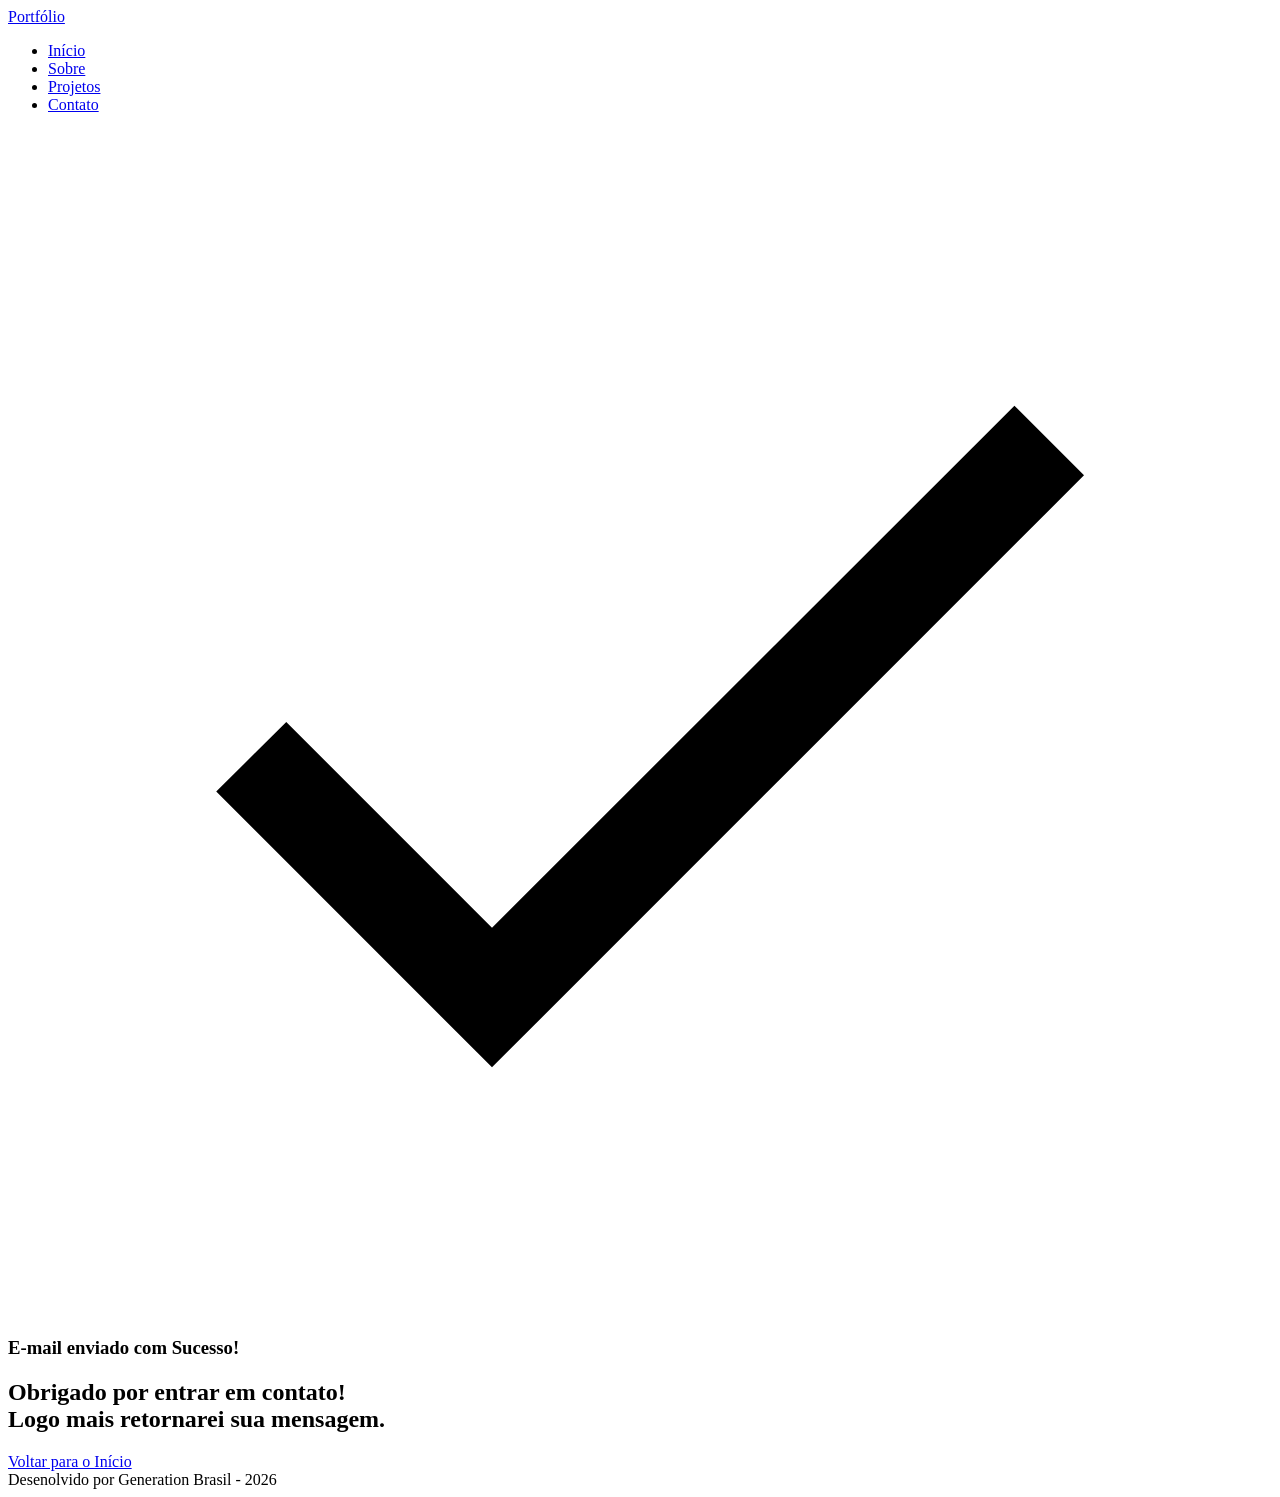
==== success.html @ a9d43a1a "Exercícios de implementação do HTML no portifólio" ====
<!DOCTYPE html>
<html lang="pt-br">

<head>

    <meta charset="UTF-8">

    <meta name="viewport" content="width=device-width, initial-scale=1.0">

    <meta name="author" content="Generation Brasil">
    <meta name="description"
        content="Portfólio da Generation Brasil, desenvolvedor Full Stack especializado em criar experiências digitais incríveis. Conheça meus projetos e entre em contato.">
    <meta name="robots" content="index, follow">

    <link rel="icon" type="image/svg+xml" href="./assets/img/favicon.svg">

    <title>Portfólio Generation Brasil</title>

</head>

<body>

    <!-- Cabeçalho da Página (header) -->
    <header class="menu-container">

        <div class="menu content">

            <a href="index.html" id="titulo">Portfólio</a>
            
            <nav>
                <ul class="menu-list">
                    <li><a href="#hero">Início</a></li>
                    <li><a href="#about">Sobre</a></li>
                    <li><a href="#projects">Projetos</a></li>
                    <li><a href="#contact">Contato</a></li>
                </ul>
            </nav>

        </div>
        
    </header>

    <!-- Seção Principal da Página (main) -->
    <main>

        <!-- Mensagem de Sucesso -->
        <section class="success-container">
            <article class="success-content">

                <figure class="success-icon">
                    <img
                    src="./assets/img/success.svg"
                    alt="Ilustração de sucesso"
                    class="float-animation"
                    >
                </figure>

                <h1>E-mail enviado com Sucesso!</h1>
                <h2>Obrigado por entrar em contato! <br> Logo mais retornarei sua mensagem.</h2>

                <a class="botao" href="index.html">Voltar para o Início</a>

            </article>
         </section>
    </main>

    <!-- Rodapé da Página (footer) -->
    <footer>
        
        Desenolvido por Generation Brasil - 2026

    </footer>

</body>

</html>
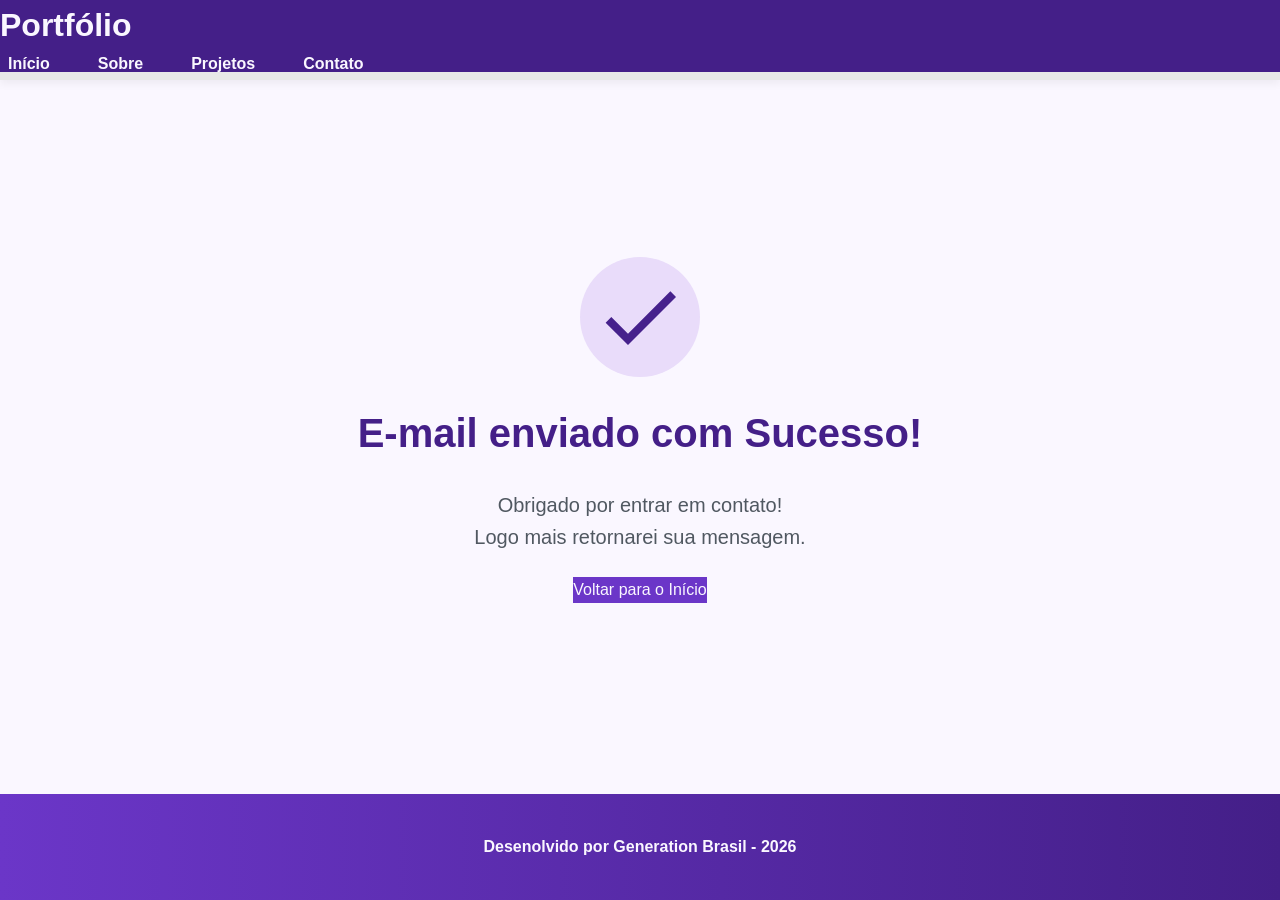
==== commit 0fd403ac: "Eu DETESTO O CSS" ====
--- a/success.html
+++ b/success.html
@@ -2,6 +2,13 @@
 <html lang="pt-br">
 
 <head>
+
+    <!-- Fontes do Google -->
+    <link rel="preconnect" href="https://fonts.googleapis.com">
+    <link rel="preconnect" href="https://fonts.gstatic.com" crossorigin>
+
+    <!-- Fonte do Google - Poppins -->
+    <link href="https://fonts.googleapis.com/css2?family=Poppins&display=swap" rel="stylesheet">
 
     <meta charset="UTF-8">
 
@@ -13,6 +20,9 @@
     <meta name="robots" content="index, follow">
 
     <link rel="icon" type="image/svg+xml" href="./assets/img/favicon.svg">
+
+        <!-- Link para a Folha de Estilo da Página - CSS -->
+    <link rel="stylesheet" href="./assets/css/style.css">
 
     <title>Portfólio Generation Brasil</title>
 
--- a/assets/css/style.css
+++ b/assets/css/style.css
@@ -0,0 +1,1008 @@
+*{
+    margin: 0;
+    padding: 0;
+    box-sizing: border-box;
+    font-family: 'Poppings', sans-serif;
+    font-weight: 400;
+    text-decoration: none;
+    outline: none;
+}
+
+:root{
+    /* Paleta de Cores - Purple*/
+    --purple-50: #f4eaff;
+    --purple-100: #e9dcfa;
+    --purple-200: #cdb3f0;
+    --purple-300: #b186e5;
+    --purple-400: #9460db;
+    --purple-500: #6b36c8;
+    --purple-600: #5b2ca0;
+    --purple-700: #4c2177;
+    --purple-800: #441f88;
+    --purple-900: #2a0e4d;
+
+    /* Cores Neutras */
+    --gray-200: #e8e8e8;
+    --gray-400: #505861;
+    --black: #171717;
+    --white: #FAF7FF;
+
+    /* Cores de Estado */
+    --error: #e63946;
+
+    /* Sombras */
+    --shadow-sm: 0 0.25rem 0.5rem rgba(0, 0, 0, 0.05);
+    --shadow-md: 0 0.25rem 0.75rem rgba(107, 54, 200, 0.3);
+    --shadow-lg: 0 0.5rem 1.5rem rgba(107, 54, 200, 0.2);
+
+    /* Espacamentos */
+    --spacing-xs: 0.5rem;
+    --spacing-sm: 1rem;
+    --spacing-md: 1.5rem;
+    --spacing-lg: 2rem;
+    --spacing-xl: 3rem;
+    --spacing-2xl: 4rem;
+
+    /* Tamanhos de Fonte */
+    --text-sm: 0.75rem;
+    --text-base: 1rem;
+    --text-lg: 1.25rem;
+    --text-xl: 1.5rem;
+    --text-2xl: 2rem;
+    --text-3xl: 2.5rem;
+
+    /* Border Radius */
+    --radius-sm: 0.25rem;
+    --radius-md: 0.5rem;
+    --radius-lg: 1rem;
+    --radius-xl: 2rem;
+    --radius-full: 50%;
+
+    /* Animação Padrão */
+    --transition-default: all 0.3s ease;
+}
+
+html {
+    scroll-behavior: smooth;
+}
+
+body {
+    display:flex;
+    flex-direction: column;
+    min-height: 100vh;
+    background-color: var(--white);
+    line-height: 1.6;
+    color: var(--black);
+}
+
+main{
+    flex:1;
+}
+
+.section-container{
+    max-width: 70rem;
+    margin: 0 auto;
+    padding: var(--spacing-xl) var(--spacing-md);
+    scroll-margin-top: 6rem;
+}
+
+.buttons-container{
+    display: flex;
+    gap: var(--spacing-sm);
+}
+
+.botão,
+.botão-outline{
+    display: inline-block;
+    padding: 0.75rem 2rem;
+    border: 0.15rem solid transparent;
+    border-radius: var(--radius-md);
+    font-size: var(--text-base);
+    font-weight: 600;
+    text-align: center;
+    cursor: pointer;
+    transition: var(--transition-default);
+}
+
+/* Botão preenchido (primário) */
+.botao {
+    border-color: var(--purple-500);
+    background-color: var(--purple-500);
+    color: var(--white);
+}
+
+.botao:hover {
+    border-color: var(--purple-800);
+    background-color: var(--purple-800);
+    box-shadow: var(--shadow-md);
+    transform: translateY(-0.25rem);
+}
+
+/* Botão outline (secundário) */
+.botao-outline {
+    border-color: var(--purple-500);
+    background-color: transparent;
+    color: var(--purple-500);
+}
+
+.botao-outline:hover {
+    border-color: var(--purple-500);
+    background-color: var(--purple-500);
+    color: var(--white);
+    transform: translateY(-0.25rem);
+}
+
+/* Modificador para botões pequenos (usado em projetos) */
+.botao.botao-sm,
+.botao-outline.botao-sm {
+    min-width: 6rem;
+    padding: 0.25rem var(--spacing-sm);
+    border-width: 0.125rem;
+    border-radius: 0.25rem;
+    font-size: var(--text-sm);
+}
+
+header {
+    position: sticky;
+    top: 0;
+    z-index: 1000;
+    width: 100%;
+    height: 5rem;
+    border-bottom: var(--spacing-xs) solid var(--gray-200);
+    background-color: var(--purple-800);
+    box-shadow: var(--shadow-sm);
+}
+
+header a {
+    font-weight: 600;
+    color: var(--white);
+    transition: color 0.3s ease;
+}
+
+header a:hover {
+    color: var(--purple-100);
+}
+
+#titulo {
+    font-size: var(--text-2xl);
+    font-weight: 700;
+}
+
+.menu-content {
+    display: flex;
+    justify-content: space-between;
+    align-items: center;
+    max-width: 70rem;
+    height: 100%;
+    margin: 0 auto;
+    padding: 0 var(--spacing-md);
+}
+
+.menu-list {
+    display: flex;
+    gap: var(--spacing-lg);
+    list-style: none;
+}
+
+.menu-list a {
+    padding: var(--spacing-xs);
+}
+
+.hero-container {
+    display: flex;
+    align-items: center;
+    gap: var(--spacing-2x1);
+    min-height: calc(100vh - 5rem)
+}
+
+.hero-content {
+    display: flex;
+    flex: 1;
+    flex-direction: column;
+    gap: var(--spacing-md);
+}
+
+.hero-content span {
+    font-size: var(--text-xl);
+    font-weight: 700;
+}
+
+.hero-content h1 {
+    font-size: var(--text-3xl);
+    font-weight: 700;
+}
+
+.hero-content p,
+.about-content p,
+.contact-info p {
+    font-size: var(--text-lg);
+    color: var(--gray-400);
+}
+
+.hero-image {
+    display: flex;
+    flex: 1;
+    justify-content: center;
+}
+
+.hero-image img {
+    width: 100%;
+    max-width: 100%;
+    border-radius: var(--radius-xl);
+}
+
+/* Animação flutuante */
+@keyframes float {
+    0%,
+    100% {
+        transform: translateY(0);
+    }
+
+    50% {
+        transform: translateY(-1.25rem);
+    }
+}
+
+.float-animation {
+    animation: float 3s ease-in-out infinite;
+}
+
+.about-container {
+    display: flex;
+    align-items: center;
+    gap: var(--spacing-2xl);
+    margin: var(--spacing-2xl) auto;
+    border-radius: var(--radius-lg);
+    background-color: var(--gray-200);
+}
+
+.about-image {
+    flex: 0 0 17.5rem;
+}
+
+.about-image img {
+    width: 100%;
+    border: 0.35rem solid var(--purple-500);
+    border-radius: var(--radius-full);
+    box-shadow: var(--shadow-lg);
+}
+
+.about-content h2,
+.projects-container h2,
+.contact-info h2 {
+    margin-bottom: var(--spacing-md);
+    font-size: var(--text-3xl);
+    font-weight: 700;
+    color: var(--purple-800);
+}
+
+.about-content p {
+    margin-bottom: var(--spacing-sm);
+    text-align: justify;
+}
+
+.about-buttons-data {
+    display: flex;
+    justify-content: space-between;
+    align-items: center;
+    gap: var(--spacing-lg);
+    margin-top: var(--spacing-lg);
+}
+
+.about-buttons-data .botao {
+    margin-right: auto;
+}
+
+.data-container {
+    display: flex;
+    gap: var(--spacing-lg);
+    margin-top: 0;
+}
+
+.data-item {
+    display: flex;
+    flex-direction: column;
+    align-items: center;
+}
+
+.data-number {
+    font-size: var(--text-xl);
+    font-weight: 700;
+    text-align: center;
+    color: var(--purple-500);
+}
+
+.data-label {
+    font-size: var(--text-base);
+    text-align: center;
+    color: var(--gray-400);
+}
+
+.projects-container {
+    scroll-margin-top: 3rem;
+    margin: var(--spacing-2x1) auto;
+    text-align: center;
+}
+
+.projects-swiper {
+    position: relative;
+    width: 100%;
+    padding: var(--spacing-sm) var(--spacing-x1) var(--spacing-x1);
+    overflow: hidden;
+}
+
+.project-card {
+    display: flex;
+    flex-direction: column;
+    width: 100%;
+    height: 100%;
+    border: 0.15rem solid var(--gray-200);
+    border-radius: var(--radius-lg);
+    background-color: var(--white);
+    box-shadow: var(--shadow-sm);
+    overflow: hidden;
+    transition: var(--transition-default);
+}
+
+.project-card:hover {
+    box-shadow: var(--shadow-lg);
+}
+
+.project-image {
+    display: flex;
+    align-items: center;
+    justify-content: center;
+    width: 100%;
+    height: 10rem;
+    background: linear-gradient(135deg, var(--purple-50) 0%, var(--purple-100) 100%);
+}
+
+.project-image img {
+    width: 75%;
+    height: 75%;
+    max-width: 7rem;
+    max-height: 7rem;
+    object-fit: contain;
+    transition: vtransform 0.3s ease;
+}
+
+.project-content {
+    display: flex;
+    flex: 1;
+    flex-direction: column;
+    padding: var(--spacing-md);
+    text-align: left;
+}
+
+.project-content h3 {
+    margin-bottom: 0.75rem;
+    font-size: var(--text-lg);
+    font-weight: 700;
+}
+
+.project-content p {
+    flex: 1;
+    margin-bottom: var(--spacing-sm);
+    font-size: 0.95rem;
+    color: var(--gray-400);
+}
+
+.project-tags {
+    display: flex;
+    flex-wrap: wrap;
+    gap: var(--spacing-xs);
+}
+
+.tag {
+    padding: 0.375rem 0.75rem;
+    border-radius: var(--radius-sm);
+    background-color: var(--purple-100);
+    font-size: var(--text-sm);
+    font-weight: 600;
+    color: var(--purple-800);
+}
+
+.project-buttons {
+    display: flex;
+    justify-content: center;
+    align-items: center;
+    gap: 0.75rem;
+    margin-top: var(--spacing-sm);
+}
+
+.swiper-wrapper {
+    align-items: stretch;
+}
+
+.swiper-slide {
+    display: flex;
+    height: auto;
+}
+
+ /* Botões de Swiper (navegação) */
+.swiper-button-next,
+.swiper-button-prev {
+    width: 3rem;
+    height: 3rem;
+}
+
+.swiper-button-next::after,
+.swiper-button-prev::after {
+    font-size: var(--text-lg);
+    color: var(--purple-500);
+}
+
+.swiper-button-next:hover::after,
+.swiper-button-prev:hover::after {
+    color: var(--purple-800);
+}
+
+/* Indicadores de paginação */
+.swiper-pagination-bullet {
+    width: 0.75rem;
+    height: 0.75rem;
+    background-color: var(--gray-200);
+    opacity: 1;
+}
+
+.swiper-pagination-bullet-active {
+    width: var(--spacing-lg);
+    border-radius: var(--radius-sm);
+    background-color: var(--purple-500);
+}
+
+.contact-container {
+    display: grid;
+    grid-template-columns: 1fr 1fr;
+    gap: var(--spacing-2xl);
+}
+
+.contact-info h2 {
+    margin-bottom: var(--spacing-md);
+}
+
+.contact-info p {
+    margin-bottom: var(--spacing-lg);
+}
+
+.social-container {
+    display: flex;
+    justify-content: center;
+    gap: var(--spacing-xl);
+}
+
+.social-icon {
+    width: 5rem;
+    height: 5rem;
+    padding: 0.75rem;
+    border-radius: var(--radius-md);
+    transition: var(--transition-default);
+}
+
+.social-icon img {
+    width: 100%;
+    filter: brightness(0) saturate(100%);
+    transition: filter 0.3s ease;
+}
+
+.social-icon:hover img {
+    filter: brightness(0)
+    saturate(100%)
+    invert(42%)
+    sepia(93%)
+    saturate(1352%)
+    hue-rotate(243deg)
+    brightness(79%)
+    contrast(91%);
+}
+
+/* Formulário */
+form {
+    display: flex;
+    flex-direction: column;
+    gap: 0.75rem;
+}
+
+label {
+    font-size: var(--text-base);
+    font-weight: 600;
+}
+
+form input,
+form textarea {
+    width: 100%;
+    padding: 0.5rem var(--spacing-sm);
+    border: 0.25rem solid var(--gray-200);
+    border-radius: var(--radius-sm);
+    font-family: inherit;
+    font-size: var(--text-base);
+    transition: border-color 0.3s ease;
+}
+
+form input:focus,
+form textarea:focus {
+    border-color: var(--purple-500);
+    outline: none;
+}
+
+textarea {
+    min-height: 5rem;
+    resize: none;
+}
+
+form span {
+    margin-top: -0.75rem;
+    font-size: var(--text-sm);
+    color: var(--error);
+}
+
+footer {
+    padding: 2.5rem;
+    background: linear-gradient(to right, var(--purple-500), var(--purple-800));
+    font-weight: 600;
+    text-align: center;
+    color: var(--white);
+}
+
+.success-container{
+    display: flex;
+    flex-direction: column;
+    justify-content: center;
+    align-items: center;
+    width: 100%;
+    min-height: calc(100vh - 12.5rem);
+    padding: var(--spacing-xl) var(--spacing-md);
+}
+
+.success-content {
+    display: flex;
+    flex-direction: column;
+    align-items: center;
+    gap: var(--spacing-md);
+    max-width: 37.5rem;
+    text-align: center;
+}
+
+.success-content h1 {
+    font-size: var(--text-3xl);
+    font-weight: 700;
+    color: var(--purple-800);
+}
+
+.success-content h2 {
+    font-size: var(--text-lg);
+    color: var(--gray-400);
+}
+
+.success-icon {
+    display: flex;
+    align-items: center;
+    justify-content: center;
+    width: 7.5rem;
+    height: 7.5rem;
+    border-radius: var(--radius-full);
+    background-color: var(--purple-100);
+}
+
+.success-icon img {
+    width: 6rem;
+    height: 6rem;
+    filter: brightness(0)
+    saturate(100%)
+    invert(11%)
+    sepia(69%)
+    saturate(3759%)
+    hue-rotate(256deg)
+    brightness(101%)
+    contrast(96%);
+}
+
+
+
+/*Responsibivade para tables*/
+
+
+@media screen and (max-width: 1024px) {
+    
+    /* Layout */
+    .section-container {
+        padding: var(--spacing-lg) var(--spacing-md);
+    }
+
+    /* Tipografia */
+    .section-container h1 {
+        font-size: var(--text-3xl);
+    }
+
+    .section-container h2 {
+        font-size: var(--text-2xl);
+    }
+
+    .section-container p {
+        font-size: var(--text-base);
+    }
+
+    .section-container span {
+        font-size: var(--text-lg);
+    }
+
+    .success-content h1 {
+        font-size: var(--text-3xl);
+    }
+
+    .success-content h2 {
+        font-size: var(--text-xl);
+    }
+
+    /* Header - Oculta menu em telas pequenas */
+    @media (max-width: 768px) {
+        .menu-list {
+            display: none;
+        }
+    }
+
+    /* Hero */
+    .hero-container {
+        flex-direction: column-reverse;
+        gap: var(--spacing-lg);
+        min-height: 60vh;
+        text-align: center;
+    }
+
+    .hero-content,
+    .hero-image {
+        width: 90%;
+    }
+
+    .hero-image img {
+        object-fit: cover;
+    }
+
+    .buttons-container {
+        justify-content: center;
+        width: 100%;
+    }
+
+    .hero-container .botao,
+    .hero-container .botao-outline {
+        padding: 0.75rem 1.5rem;
+        font-size: 0.95rem;
+        white-space: nowrap;
+    }
+
+    /* About */
+    .about-container {
+        flex-direction: column;
+        gap: var(--spacing-md);
+        margin: var(--spacing-lg);
+        padding: var(--spacing-lg);
+    }
+
+    .about-image {
+        flex: 0 0 auto;
+        width: 100%;
+        display: flex;
+        justify-content: center;
+    }
+
+    .about-image img {
+        max-width: 16rem;
+        width: 100%;
+    }
+
+    .about-content {
+        width: 100%;
+    }
+
+    .about-buttons-data {
+        flex-direction: column;
+        gap: var(--spacing-md);
+        align-items: stretch;
+    }
+
+    .about-buttons-data .botao {
+        margin-right: 0;
+    }
+
+    .data-container {
+        justify-content: center;
+        width: 100%;
+    }
+
+    /* Projects */
+    .projects-container {
+        margin: var(--spacing-lg) auto 0;
+    }
+
+    .projects-swiper {
+        margin: 0;
+        padding: var(--spacing-sm) var(--spacing-lg) 2.5rem;
+    }
+
+    .project-card {
+        width: 100%;
+        height: 30rem;
+        min-height: 30rem;
+        max-height: 30rem;
+        max-width: 100%;
+    }
+
+    .project-content {
+        display: flex;
+        flex-direction: column;
+        justify-content: space-between;
+        height: 100%;
+    }
+
+    .project-content p {
+        flex: 1;
+        overflow: hidden;
+    }
+
+    .project-tags {
+        min-height: 2.5rem;
+        align-items: flex-start;
+    }
+
+    .swiper-wrapper {
+        align-items: stretch;
+    }
+
+    .swiper-slide {
+        display: flex;
+        justify-content: center;
+        align-items: stretch;
+        height: auto;
+    }
+
+    .swiper-button-next,
+    .swiper-button-prev {
+        display: none;
+    }
+
+    /* Contact */
+    .contact-container {
+        grid-template-columns: 1fr;
+        gap: var(--spacing-lg);
+        width: 90%;
+        margin: 0 auto;
+    }
+
+    /* Success Page */
+    .success-container {
+        padding: var(--spacing-xl) var(--spacing-md);
+        min-height: calc(100vh - 10rem);
+    }
+
+    .success-content {
+        gap: var(--spacing-lg);
+        max-width: 35rem;
+    }
+
+    .success-icon {
+        width: 6rem;
+        height: 6rem;
+    }
+
+    .success-icon img {
+        width: 5rem;
+        height: 5rem;
+    }
+}
+
+
+/*Responsibivade para tables*/
+
+
+@media screen and (max-width: 480px) {
+
+    /* Layout */
+    .section-container {
+        padding: var(--spacing-md) var(--spacing-sm);
+    }
+
+    /* Tipografia Mobile */
+    .section-container h1 {
+        font-size: var(--text-xl);
+    }
+
+    .section-container h2 {
+        font-size: var(--text-xl);
+    }
+
+    .section-container p {
+        font-size: var(--text-base);
+    }
+
+    .section-container span {
+        font-size: var(--text-lg);
+    }
+
+    .success-content h1 {
+        font-size: var(--text-xl);
+    }
+
+    .success-content h2 {
+        font-size: var(--text-base);
+    }
+
+    /* Header */
+    #titulo {
+        font-size: var(--text-xl);
+    }
+
+    .menu-list {
+        display: none;
+    }
+
+    /* Hero */
+    .hero-container {
+        gap: var(--spacing-sm);
+    }
+
+    .hero-content {
+        gap: var(--spacing-xs);
+        width: 100%;
+    }
+
+    .buttons-container {
+        flex-direction: column;
+        gap: 0.75rem;
+        width: 100%;
+    }
+
+    .buttons-container .botao,
+    .buttons-container .botao-outline {
+        width: 100%;
+    }
+
+    .hero-container .botao,
+    .hero-container .botao-outline {
+        padding: 0.75rem 1rem;
+        font-size: 0.95rem;
+        white-space: nowrap;
+    }
+
+    .hero-image {
+        width: 100%;
+    }
+
+    .hero-image img {
+        max-width: 20rem;
+    }
+
+    /* About */
+    .about-container {
+        margin: var(--spacing-lg) 0.5rem;
+        padding: var(--spacing-md);
+    }
+
+    .about-image img {
+        max-width: 14rem;
+    }
+
+    .about-buttons-data .botao,
+    .about-buttons-data .botao-outline {
+        width: 100%;
+        padding: 0.75rem var(--spacing-lg);
+        font-size: var(--text-base);
+        text-align: center;
+    }
+
+    .data-number {
+        font-size: var(--text-lg);
+    }
+
+    .data-label {
+        font-size: var(--text-sm);
+    }
+
+    /* Projects */
+    .projects-container {
+        margin: var(--spacing-lg) auto 0;
+    }
+
+    .projects-swiper {
+        position: relative;
+        margin: 0;
+        padding: var(--spacing-sm) 0 2rem 0;
+        overflow: visible;
+    }
+
+    .project-card {
+        width: 100%;
+        height: 20rem;
+        max-width: 20rem;
+    }
+
+    .project-image {
+        height: 10rem;
+    }
+
+    .project-content {
+        padding: var(--spacing-md);
+    }
+
+    .project-content h3 {
+        font-size: 1.25rem;
+    }
+
+    .project-content p {
+        font-size: 0.95rem;
+    }
+
+    /* Contact */
+    .contact-container {
+        width: 100%;
+    }
+
+    .contact-info p {
+        margin-bottom: var(--spacing-md);
+    }
+    
+    .social-container {
+        flex-wrap: wrap;
+        gap: var(--spacing-lg);
+        margin-bottom: var(--spacing-xs);
+    }
+    
+    .social-icon {
+        width: 4rem;
+        height: 4rem;
+    }
+    
+    /* Formulário */
+    form {
+        gap: var(--spacing-sm);
+    }
+
+    form label {
+        font-size: 0.95rem;
+    }
+
+    form input,
+    form textarea {
+        padding: 0.75rem;
+        font-size: var(--text-base);
+    }
+
+    form button {
+        padding: 0.75rem var(--spacing-md);
+        font-size: var(--text-base);
+    }
+
+    /*Footer*/
+    footer {
+        padding: var(--spacing-md) var(--spacing-sm);
+        font-size: var(--text-sm);
+    }
+
+    /*Success Page*/
+    .success-container {
+        padding: var(--spacing-lg) var(--spacing-sm);
+        min-height: calc(100vh - 8rem);
+    }
+
+    .success-content {
+        gap: var(--spacing-md);
+        max-width: 100%;
+        padding: 0 var(--spacing-sm);
+    }
+
+    .success-icon {
+        width: 5rem;
+        height: 5rem;
+    }
+
+    .success-icon img {
+        width: 4rem;
+        height: 4rem;
+    }
+
+    .success-content .botao {
+        width: 100%;
+        max-width: 20rem;
+        padding: 0.75rem var(--spacing-lg);
+    }
+    
+}
